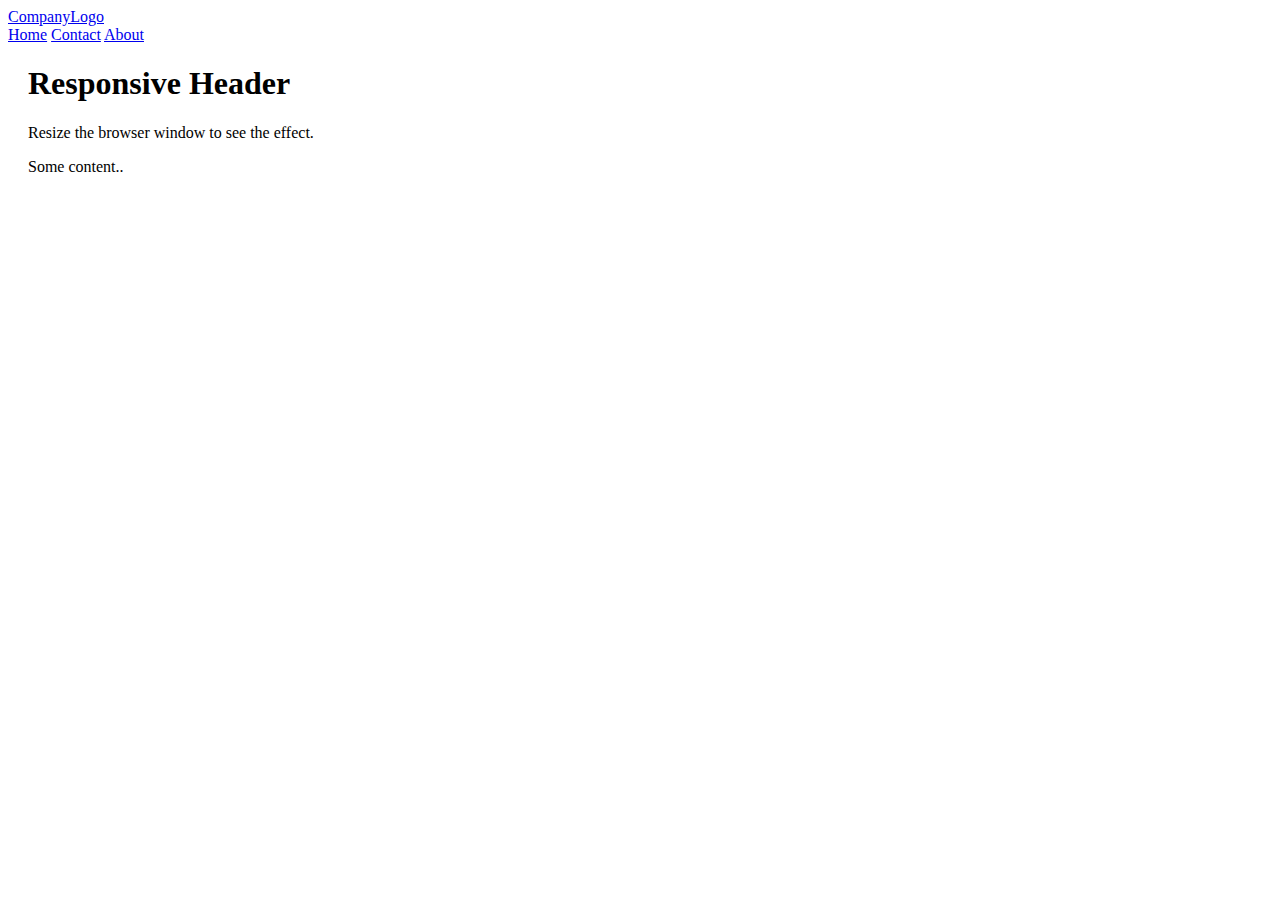
==== header.html @ 80851786 "test" ====
<!DOCTYPE html>
<html>
<head>
<meta name="viewport" content="width=device-width, initial-scale=1">
</head>
<body>

<div class="header">
  <a href="#default" class="logo">CompanyLogo</a>
  <div class="header-right">
    <a class="active" href="#home">Home</a>
    <a href="#contact">Contact</a>
    <a href="#about">About</a>
  </div>
</div>

<div style="padding-left:20px">
  <h1>Responsive Header</h1>
  <p>Resize the browser window to see the effect.</p>
  <p>Some content..</p>
</div>

</body>
</html>
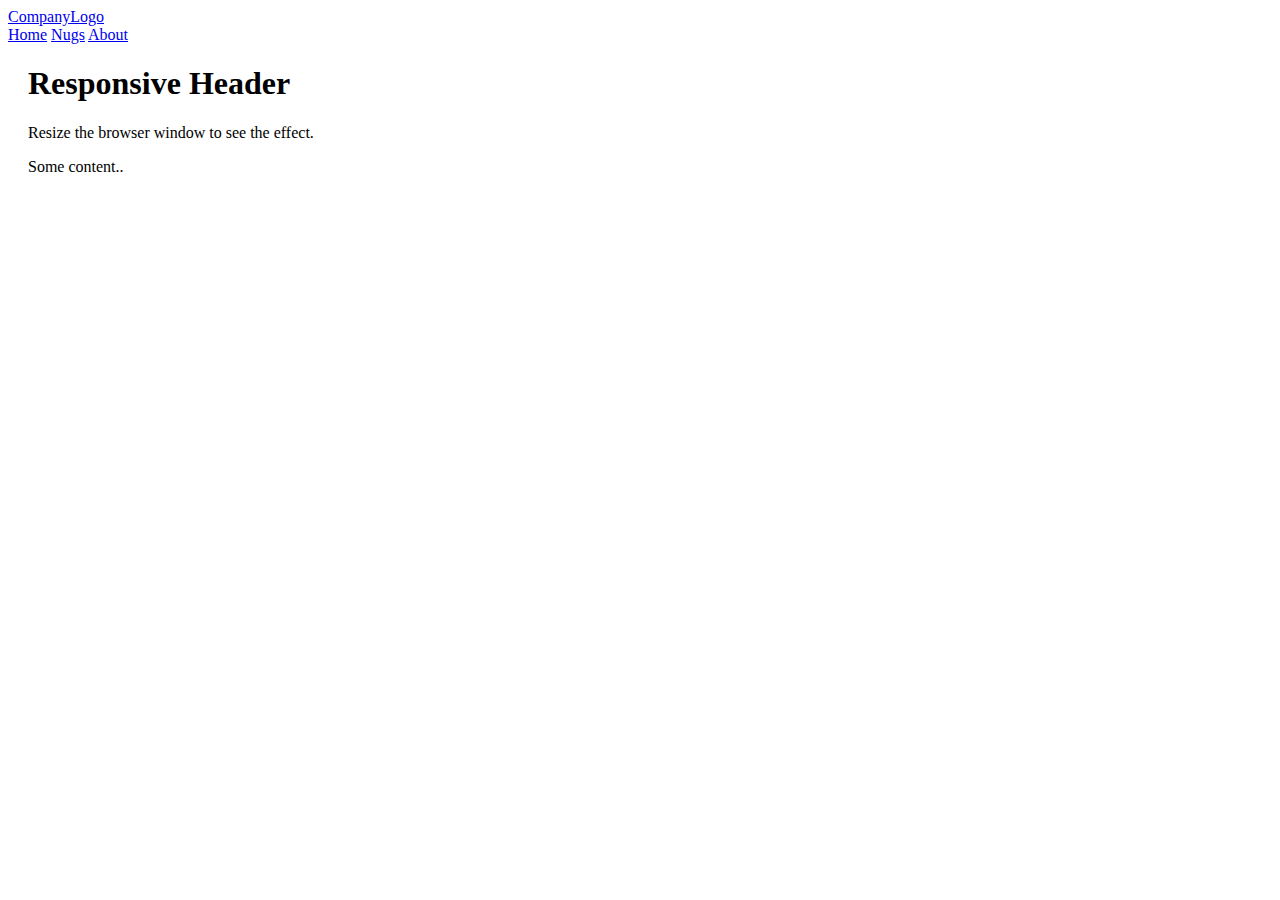
==== commit 71a8fa00: "test" ====
--- a/header.html
+++ b/header.html
@@ -9,7 +9,7 @@
   <a href="#default" class="logo">CompanyLogo</a>
   <div class="header-right">
     <a class="active" href="#home">Home</a>
-    <a href="#contact">Contact</a>
+    <a href="#Nugs">Nugs</a>
     <a href="#about">About</a>
   </div>
 </div>
